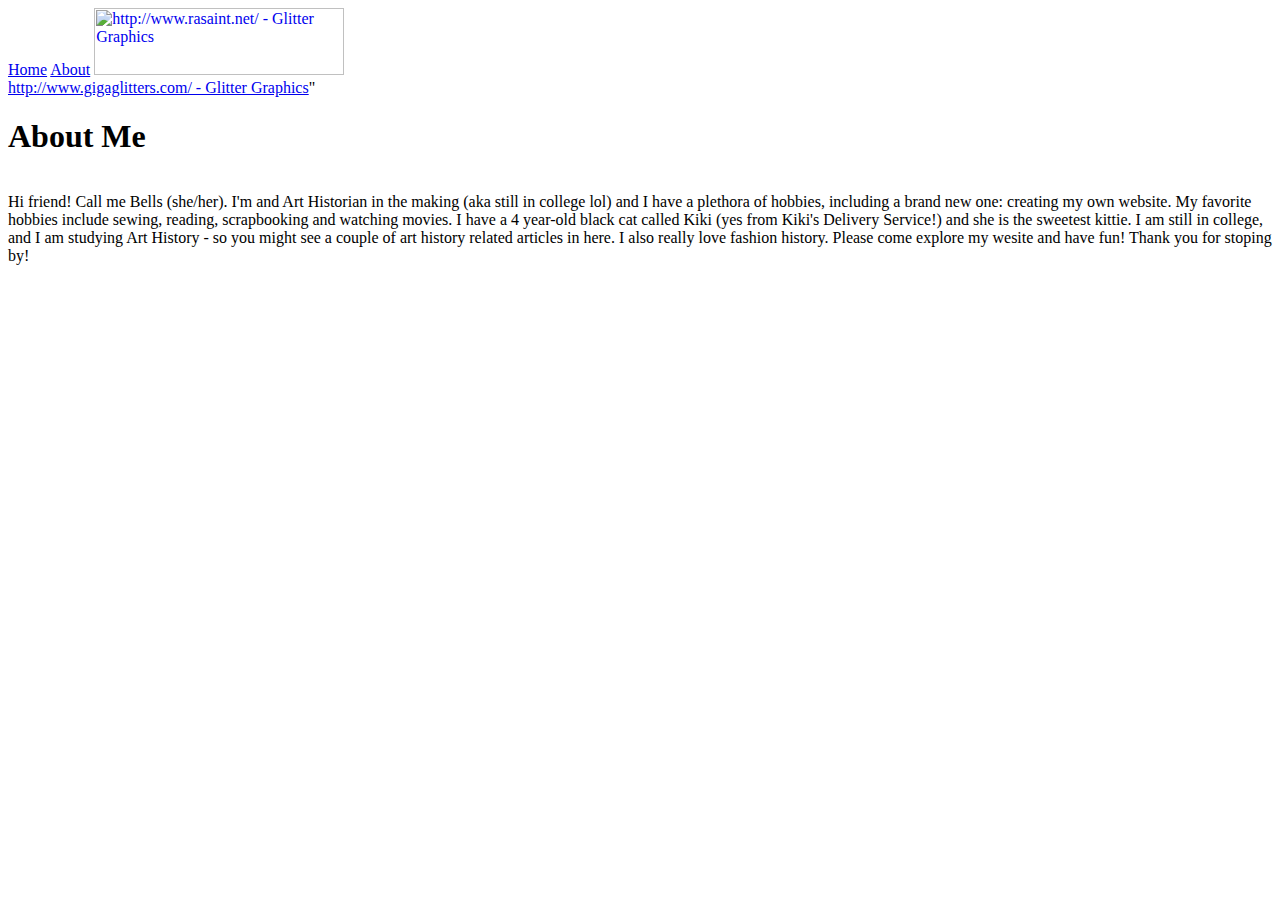
==== about.html @ d86faf31 "init" ====
<!DOCTYPE <html>
<html>
    <header>
        <nav>
            <a href="index.html">Home</a>
            <a href="about.html" aria-current="page">About</a>
             <a href="http://www.gigaglitters.com/"><img src="http://www.gigaglitters.com/created/2GukavlxVx.gif" width="250"  height="67" border="0" alt="http://www.rasaint.net/ - Glitter Graphics"></a><br><a href="http://www.gigaglitters.com/">http://www.gigaglitters.com/ - Glitter Graphics</a>"
            <h1> About Me</h1>
        </nav>
    </header>
    <main>
        <img src="" alt="">
        <p>
            Hi friend! Call me Bells (she/her). I'm and Art Historian in the making (aka still in college lol) and I have a plethora of hobbies, including a brand new one: creating my own website. 
            My favorite hobbies include sewing, reading, scrapbooking and watching movies.
            I have a 4 year-old black cat called Kiki (yes from Kiki's Delivery Service!) and she is the sweetest kittie.
             <!-- ADD PICTURE OF KIKI HERE -->
            I am still in college, and I am studying Art History - so you might see a couple of art history related articles in here.
            I also really love fashion history.
            Please come explore my wesite and have fun!

            Thank you for stoping by!
        </p>

    </main>










</main>





</html>
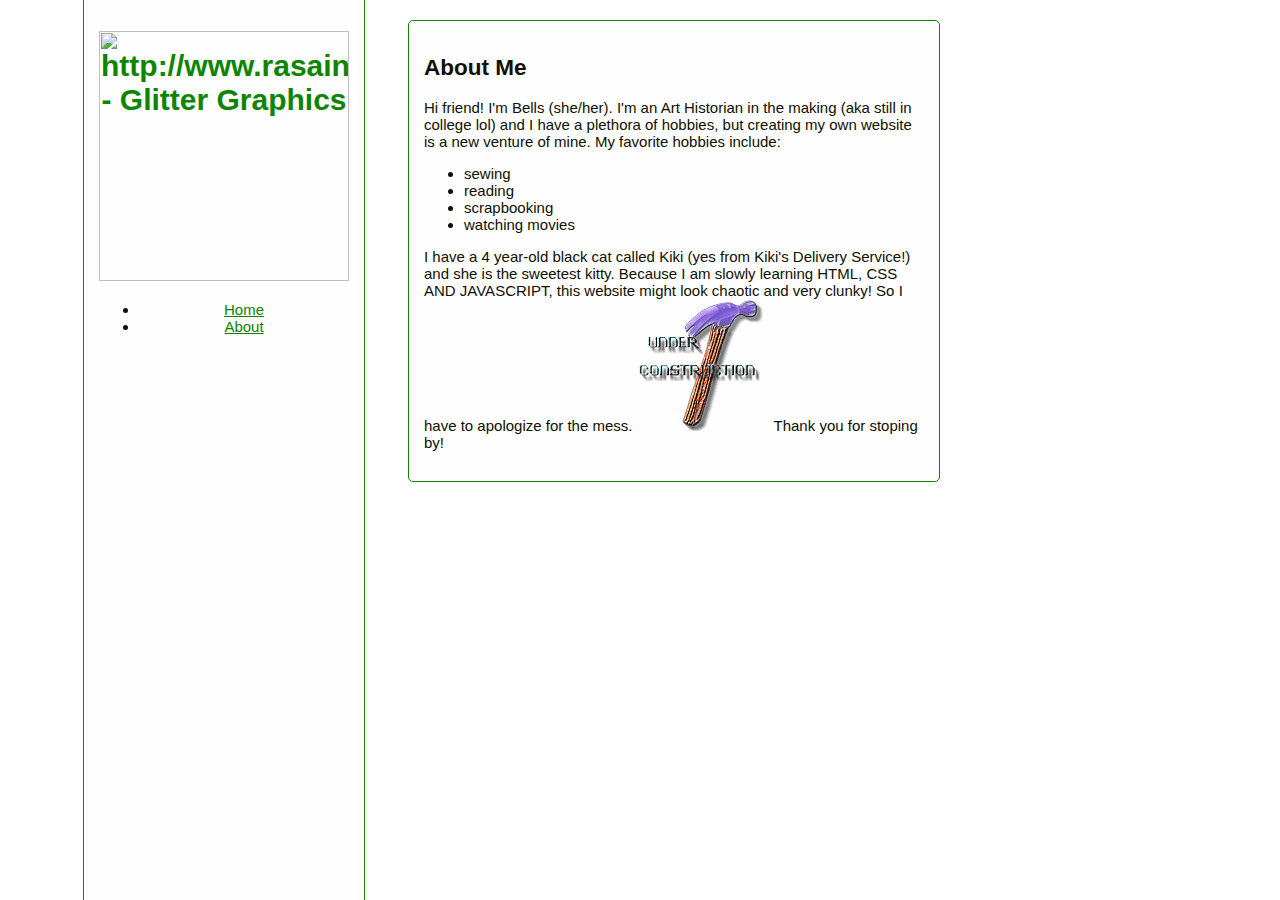
==== commit abb9ee0f: "update styles" ====
--- a/about.html
+++ b/about.html
@@ -1,42 +1,43 @@
 <!DOCTYPE <html>
 <html>
-    <header>
-        <nav>
-            <a href="index.html">Home</a>
-            <a href="about.html" aria-current="page">About</a>
-             <a href="http://www.gigaglitters.com/"><img src="http://www.gigaglitters.com/created/2GukavlxVx.gif" width="250"  height="67" border="0" alt="http://www.rasaint.net/ - Glitter Graphics"></a><br><a href="http://www.gigaglitters.com/">http://www.gigaglitters.com/ - Glitter Graphics</a>"
-            <h1> About Me</h1>
-        </nav>
-    </header>
-    <main>
-        <img src="" alt="">
-        <p>
-            Hi friend! Call me Bells (she/her). I'm and Art Historian in the making (aka still in college lol) and I have a plethora of hobbies, including a brand new one: creating my own website. 
-            My favorite hobbies include sewing, reading, scrapbooking and watching movies.
-            I have a 4 year-old black cat called Kiki (yes from Kiki's Delivery Service!) and she is the sweetest kittie.
-             <!-- ADD PICTURE OF KIKI HERE -->
-            I am still in college, and I am studying Art History - so you might see a couple of art history related articles in here.
-            I also really love fashion history.
-            Please come explore my wesite and have fun!
-
-            Thank you for stoping by!
-        </p>
-
-    </main>
-
-
-
-
-
-
-
-
-
-
-</main>
-
-
-
-
-
+    <head>
+        <meta charset="utf-8">
+        <link rel="stylesheet" href="styles.css">
+        <style> 
+            body { 
+                background:url("images/stargif.gif") fixed;
+             }
+        </style>
+        <div class="sidebar-left">
+            <h1> <a href="http://www.gigaglitters.com/"><img src="http://www.gigaglitters.com/created/2GukavlxVx.gif" width="250"  height="67" border="0" alt="http://www.rasaint.net/ - Glitter Graphics"></a><br><a href="http://www.gigaglitters.com/"></h1>
+            <nav>
+             <ul> 
+                 <li><a href="index.html">Home</a></li>  
+                 <li><a href="about.html" aria-current="page">About</a></li>
+            </ul>
+          </nav>
+        </div>
+    </head>
+    <body>
+        <div class="main">
+            <main>
+             <img src="" alt="">
+             <h2> About Me</h2>
+             <p>
+                Hi friend! I'm Bells (she/her). I'm an Art Historian in the making (aka still in college lol) and I have a plethora of hobbies, but creating my own website is a new venture of mine. 
+                My favorite hobbies include:
+                <ul>
+                    <li> sewing</li>
+                    <li> reading </li>
+                    <li> scrapbooking </li>  
+                    <li> watching movies </li>  
+                </ul>
+                 I have a 4 year-old black cat called Kiki (yes from Kiki's Delivery Service!) and she is the sweetest kitty.
+                 <!-- ADD PICTURE OF KIKI HERE -->
+                Because I am slowly learning HTML, CSS AND JAVASCRIPT, this website might look chaotic and very clunky! So I have to apologize for the mess. 
+                <img src="images/under construction.gif" alt= thank you for your patience>
+                Thank you for stoping by!
+             </p>
+        </div>
+    </body>
 </html>
--- a/styles.css
+++ b/styles.css
@@ -0,0 +1,139 @@
+body {
+    font-family: "Open Sans", sans-serif;
+    font-size: 15px;
+    background: #031200 url("images/tumblr_inline_mlkxr4nUiK1r53miq.png") fixed; /*Replace with your own background*/
+      color: #101000
+      }
+      
+  a {
+    color: #0d8500;
+    }
+  
+  /*Main text section*/
+  .main { 
+    border-radius: 5px;
+    background: #fefefe;
+    border: 1px solid #0d8500;
+    width: 500px;
+    padding:15px;
+    margin: 20px 25px 25px 400px;
+    }
+    
+  /*Prevent overflow of large images*/
+  .main img, .sidebar-left img {
+    max-width: 100%;
+    height: auto;
+    }
+    
+  /*Sidebar*/
+  .sidebar-left {
+    background: #fefefe;
+    border: 1px solid #0d8500;
+    width: 250px;
+    margin-left:75px;
+    padding:15px;
+    margin-top:-25px;
+    min-height:100%;
+    position:fixed;
+    overflow:auto;
+    text-align:center;
+    }
+    
+  /*Use with <ul> to create a button section in the sidebar.*/
+  .buttons {
+    list-style-type:none;
+    padding:3px;
+    }
+    
+  /*Use with <li> for individual buttons.*/
+  .button { 
+    text-align:center;
+    border-radius: 5px;
+    border: 1px solid green;
+    padding: 10px;
+    margin:5px;
+    margin-top:10px;
+    margin-bottom:10px;
+    }
+    
+  .sideimage { /*optional*/
+    right: 30px;
+    bottom:-20px;
+    float: right;
+    position: fixed;
+    max-width: 450px;
+    }
+    
+  .sideimage img {
+    max-width: 100%;
+    height: auto;  
+    }
+  
+    
+  @media(max-width: 1440px) {
+      .sideimage {
+        max-width: 0%;
+        /*if this can be executed, override the previous rule, otherwise hide the side image*/
+        max-width: calc(100% - 975px);
+        }
+    }
+    
+  @media(max-width: 1200px) {
+      .sidebar-left {
+        margin-left: 25px;
+        }
+      
+      .main {
+        margin-left: 350px;
+        }
+    
+      .sideimage {
+        right: 5px;
+        max-width: 0%;
+        /*if this can be executed, override the previous rule, otherwise hide the side image*/
+        max-width: calc(100% - 900px);
+        }
+    }
+    
+  @media(max-width: 1000px) {
+    
+      .sidebar-left {
+        margin-left: 5px;
+        }
+      
+      .main {
+        margin-left: 330px;
+        }
+    
+      .sideimage {
+        /*don't even bother at this point*/
+        display: none;
+        }
+    }
+  
+    
+  /*Tentative mobile support.*/
+  @media(orientation:portrait) {
+    .sidebar-left {
+      min-height:0px;
+      width: 100%;
+      margin: 0 auto;
+      top:0;
+      left: 0;
+      padding: 0;
+      font-size: 0.9em;
+      position: relative;
+      border-radius: 5px;
+      }
+      
+    .main {
+      width: 90%;
+      margin: 0 auto;
+      margin-top: 1em;
+      }
+      
+    .sideimage {
+      /*don't even bother*/
+      display: none;
+      }
+    }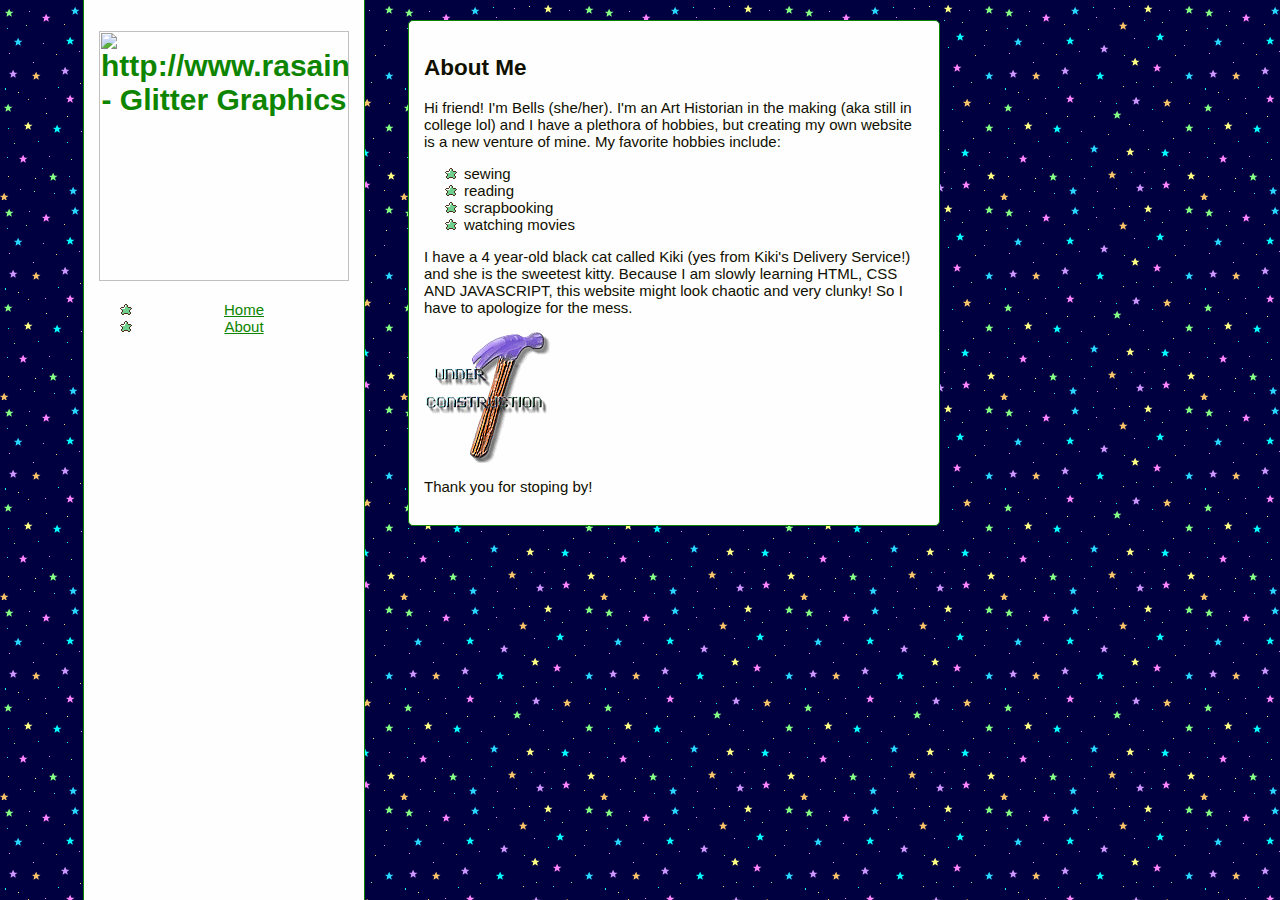
==== commit ace35965: "update about, add images" ====
--- a/about.html
+++ b/about.html
@@ -6,8 +6,15 @@
         <style> 
             body { 
                 background:url("images/stargif.gif") fixed;
-             }
+            }
+            
+            ul {
+                list-style-image: url("images/l19-icon-star.gif") ;
+            }
+
         </style>
+    </head>
+    <body>
         <div class="sidebar-left">
             <h1> <a href="http://www.gigaglitters.com/"><img src="http://www.gigaglitters.com/created/2GukavlxVx.gif" width="250"  height="67" border="0" alt="http://www.rasaint.net/ - Glitter Graphics"></a><br><a href="http://www.gigaglitters.com/"></h1>
             <nav>
@@ -17,27 +24,25 @@
             </ul>
           </nav>
         </div>
-    </head>
-    <body>
         <div class="main">
-            <main>
-             <img src="" alt="">
-             <h2> About Me</h2>
-             <p>
+            <h2> About Me</h2>
+            <p>
                 Hi friend! I'm Bells (she/her). I'm an Art Historian in the making (aka still in college lol) and I have a plethora of hobbies, but creating my own website is a new venture of mine. 
                 My favorite hobbies include:
-                <ul>
-                    <li> sewing</li>
-                    <li> reading </li>
-                    <li> scrapbooking </li>  
-                    <li> watching movies </li>  
-                </ul>
-                 I have a 4 year-old black cat called Kiki (yes from Kiki's Delivery Service!) and she is the sweetest kitty.
-                 <!-- ADD PICTURE OF KIKI HERE -->
+            </p>
+            <ul>
+                <li> sewing</li>
+                <li> reading </li>
+                <li> scrapbooking </li>  
+                <li> watching movies </li>  
+            </ul>
+            <p>
+                I have a 4 year-old black cat called Kiki (yes from Kiki's Delivery Service!) and she is the sweetest kitty.
+                <!-- ADD PICTURE OF KIKI HERE -->
                 Because I am slowly learning HTML, CSS AND JAVASCRIPT, this website might look chaotic and very clunky! So I have to apologize for the mess. 
-                <img src="images/under construction.gif" alt= thank you for your patience>
-                Thank you for stoping by!
-             </p>
+            </p>
+            <img src="images/under construction.gif" alt= thank you for your patience>
+            <p>Thank you for stoping by!</p>
         </div>
     </body>
 </html>
--- a/styles.css
+++ b/styles.css
@@ -1,7 +1,7 @@
 body {
-    font-family: "Open Sans", sans-serif;
+    font-family: "Comic Sans MS", cursive, sans-serif;
     font-size: 15px;
-    background: #031200 url("images/tumblr_inline_mlkxr4nUiK1r53miq.png") fixed; /*Replace with your own background*/
+    background: #031200 url("images/tumblr_inline_mlkxr4nUiK1r53miq.png") fixed;/*Replace with your own background*/
       color: #101000
       }
       
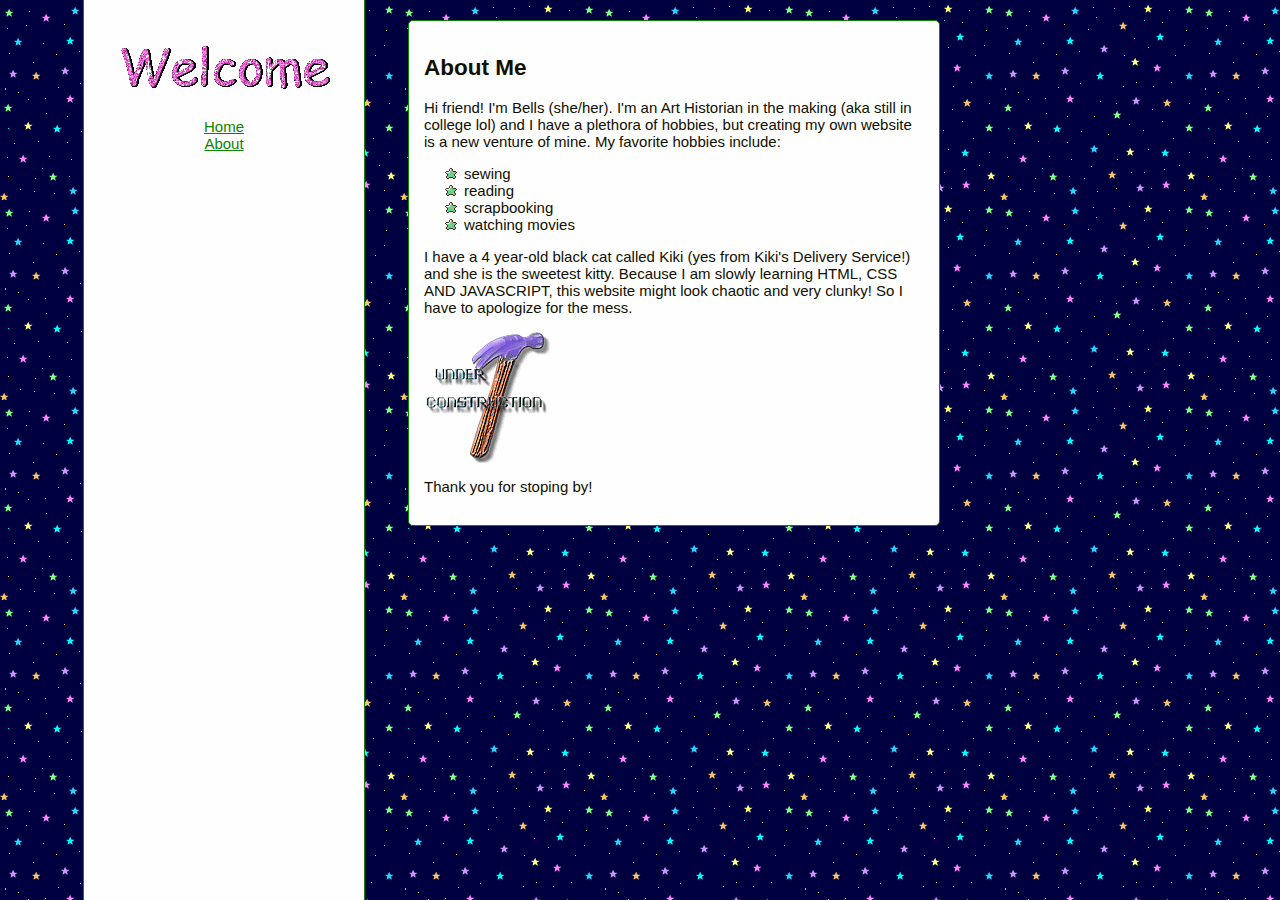
==== commit bc54c31b: "update sidebar list style, update welcome image" ====
--- a/about.html
+++ b/about.html
@@ -16,7 +16,11 @@
     </head>
     <body>
         <div class="sidebar-left">
-            <h1> <a href="http://www.gigaglitters.com/"><img src="http://www.gigaglitters.com/created/2GukavlxVx.gif" width="250"  height="67" border="0" alt="http://www.rasaint.net/ - Glitter Graphics"></a><br><a href="http://www.gigaglitters.com/"></h1>
+            <h1>
+                <a href="http://www.gigaglitters.com/" target="_blank">
+                    <img src="images/welcome.gif" width="250"  height="67">
+                </a>
+            </h1>
             <nav>
              <ul> 
                  <li><a href="index.html">Home</a></li>  
--- a/styles.css
+++ b/styles.css
@@ -38,6 +38,11 @@
     overflow:auto;
     text-align:center;
     }
+
+  .sidebar-left ul {
+    list-style: none;
+    padding: 0;
+  }
     
   /*Use with <ul> to create a button section in the sidebar.*/
   .buttons {
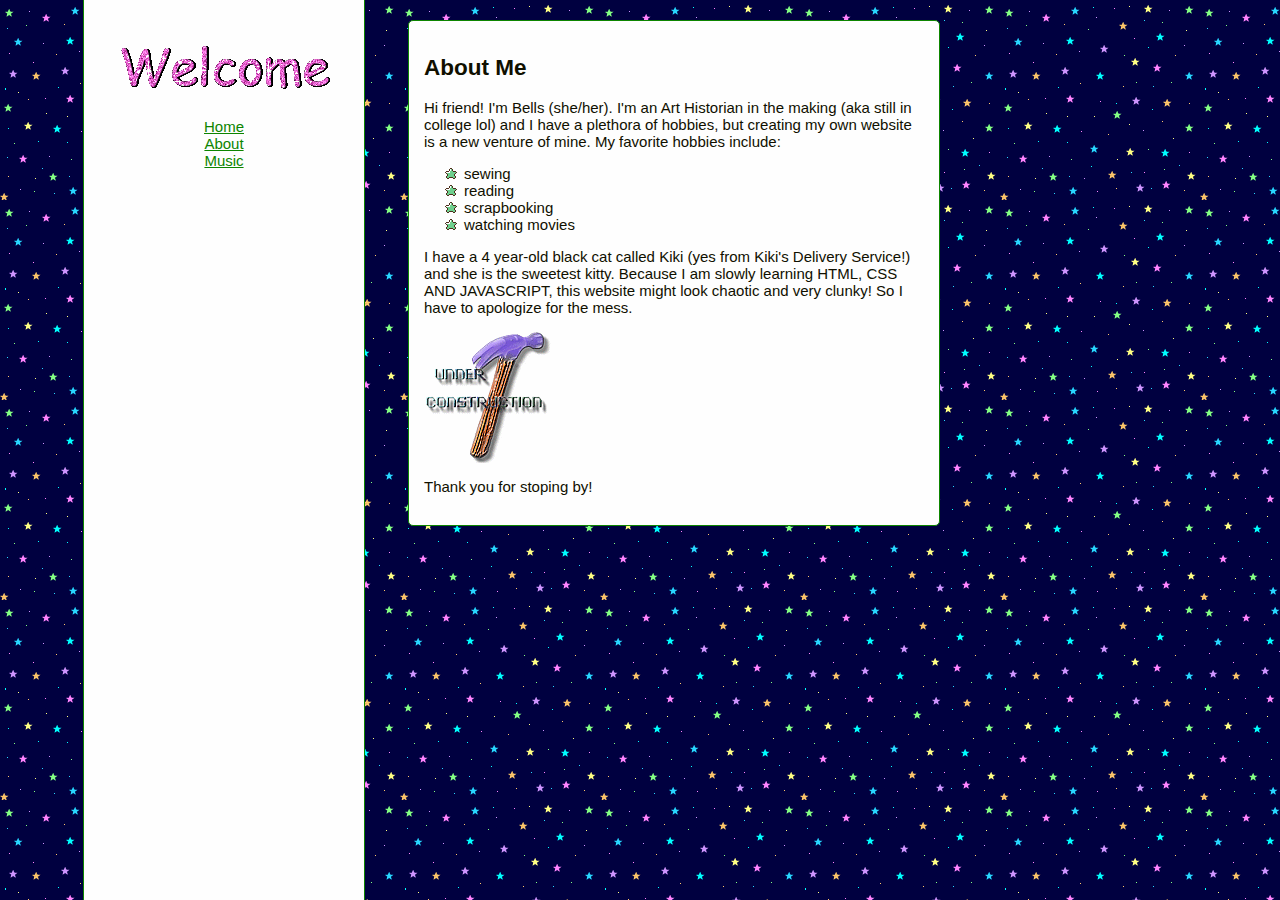
==== commit c64844f3: "add music.html page" ====
--- a/about.html
+++ b/about.html
@@ -25,6 +25,7 @@
              <ul> 
                  <li><a href="index.html">Home</a></li>  
                  <li><a href="about.html" aria-current="page">About</a></li>
+                 <li> <a href="music.html"> Music </a></li>
             </ul>
           </nav>
         </div>
